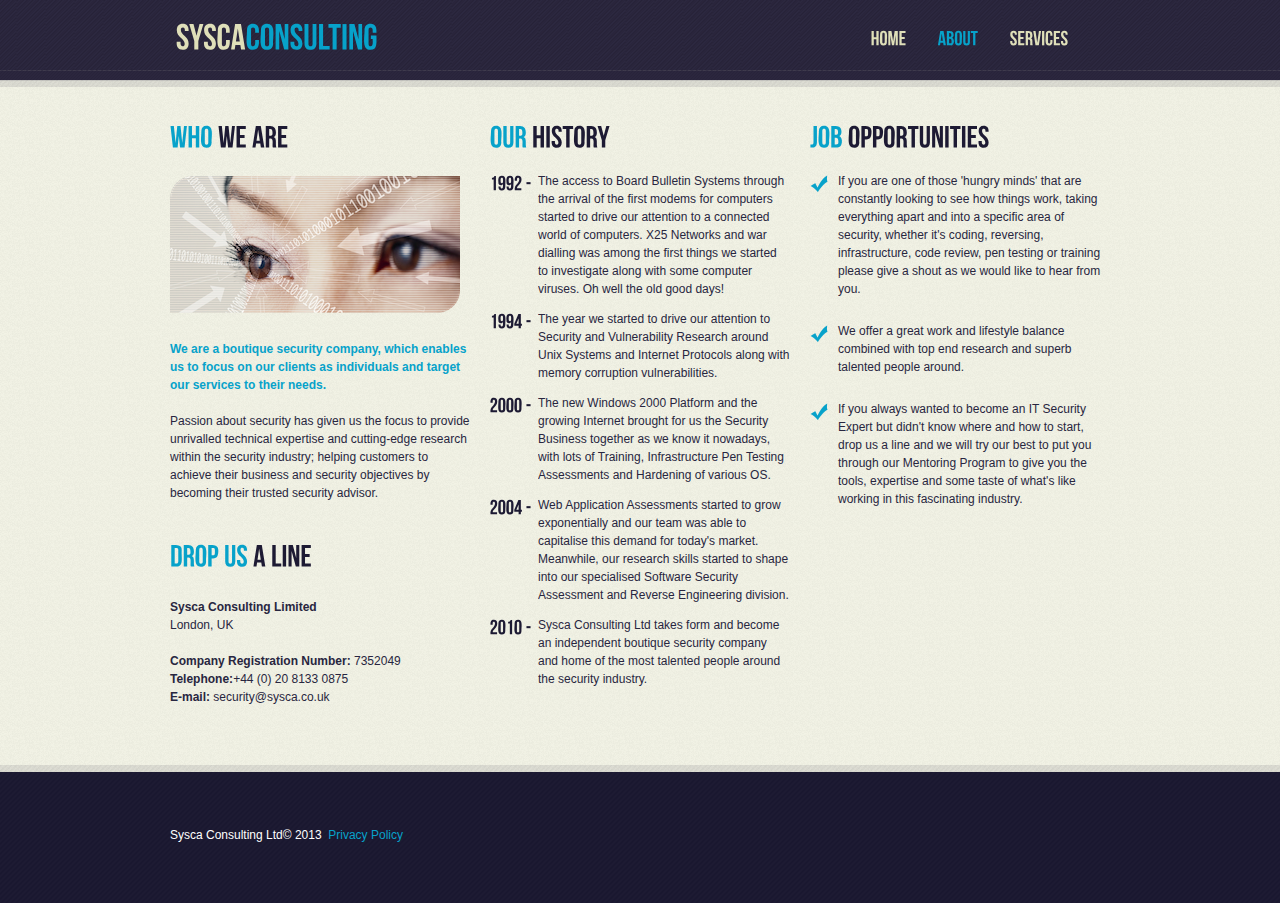
==== index-1.html @ 0ee832e3 "Initial Commit" ====
<!DOCTYPE html>
<html lang="en">
<head>
	<title>About</title>
	<meta charset="utf-8">
	<meta name="viewport" content="width=device-width; initial-scale=1.0">
	<link rel="stylesheet" href="css/reset.css" type="text/css" media="screen">
	<link rel="stylesheet" href="css/skeleton.css" type="text/css" media="screen">
	<link rel="stylesheet" href="css/superfish.css" type="text/css" media="screen">
	<link rel="stylesheet" href="css/style.css" type="text/css" media="screen">
	<link rel="stylesheet" href="css/carousel.css" type="text/css" media="screen">
	<link rel="icon" href="images/favicon.ico" type="image/x-icon">
	<link rel="shortcut icon" href="images/favicon.ico" type="image/x-icon">
	<script src="js/jquery-1.7.1.min.js"></script>
	<script src="js/script.js"></script>
	<script src="js/jquery.hoverIntent.js"></script>
	<script src="js/superfish.js"></script>
	<script src="js/FF-cash.js"></script>
	<script src="js/jquery.responsivemenu.js"></script>
	<script src="js/cufon-yui.js" type="text/javascript"></script>
	<script src="js/cufon-replace.js" type="text/javascript"></script>
	<script src="js/Bebas_Neue_400.font.js" type="text/javascript"></script>
	<script src="js/jquery.elastislide.js"></script>
	<script src="js/jquery.easing.1.3.js"></script>
	<!--[if lt IE 8]>
		<div style='clear: both; text-align:center; position: relative;'>
			<a href="http://windows.microsoft.com/en-US/internet-explorer/products/ie/home?ocid=ie6_countdown_bannercode">
				<img src="http://storage.ie6countdown.com/assets/100/images/banners/warning_bar_0000_us.jpg" border="0" height="42" width="820" alt="You are using an outdated browser. For a faster, safer browsing experience, upgrade for free today.">
			</a>
		</div>
	<![endif]-->
	<!--[if lt IE 9]>
		<script src="js/html5.js"></script>
		<link rel="stylesheet" href="css/ie.css"> 
	<![endif]-->
</head>
<body id="page2">
	<!--======================== header ============================-->
	<header>
		<div class="header-border">
			<div class="header-bg">
				<div class="container_12">
					<div class="grid_12">
						<!--======================== logo ============================-->
						<h1><a href="index.html">Sysca<strong>Consulting</strong></a></h1>
						<!--======================== menu ============================-->
						<nav>
							<div id="menu-icon">Menu<span></span></div>
							<ul class="menu responsive-menu">
								<li><a href="index.html">Home</a></li>
								<li class="current"><a href="index-1.html">About</a>
									
								</li>
								<li><a href="index-2.html">Services</a></li>

							</ul>
						</nav>
						<div class="clear"></div>
					</div>
					<div class="clear"></div>
				</div>
			</div>
		</div>
	</header>
	<!--======================== content ===========================-->
	<section id="content">
		<div class="content-bg3">
			<div class="content-border-top"></div>
			<div class="container_12">
				<div class="grid_4">
					<h3 class="p4-1"><strong>who</strong> we are</h3>
					<figure class="p5-1">
						<span class="img-box"><img src="images/page1-img1.jpg" alt=""></span>
					</figure>
					<h6 class="p3-1">We are a boutique security company, which enables us to focus on our clients as individuals and target our services to their needs. </h6>
					<p class="p7">Passion about security has given us the focus to provide unrivalled technical expertise and cutting-edge research within the security industry; helping customers to achieve their business and security objectives by becoming their trusted security advisor. </p>    
                  
					<h3 class="p5"><strong>drop us</strong> a line</h3>
				
						<dl>
							<strong>
Sysca Consulting Limited<br class="hide-ml"></strong>
London, UK <br class="hide-ml">
<br class="hide-ml">
<strong>Company Registration Number:</strong> 7352049<br class="hide-ml">
			
							<dd><span><strong>Telephone:</strong></span>+44 (0) 20 8133 0875</dd>
							<dd><span><strong>E-mail:</strong></span> <a href="#">  security@sysca.co.uk</a></dd>
                     
							
						</dl>
                    
				</div>
				<div class="grid_4">
					<h3 class="p3-1"><strong>our</strong> history</h3>
					<ul class="list-1">
						<li>
							<a href="#" class="term">1992 -</a>
							<div class="extra-wrap">The access to Board Bulletin Systems through the arrival of the first modems for computers started to drive our attention to a connected world of computers. X25 Networks and war dialling was among the first things we started to investigate along with some computer viruses. Oh well the old good days!</div>
						</li>
						<li>
							<a href="#" class="term">1994 -</a>
							<div class="extra-wrap">The year we started to drive our attention to Security and Vulnerability Research around Unix Systems and Internet Protocols along with memory corruption vulnerabilities. </div>
						</li>
						<li>
							<a href="#" class="term">2000 -</a>
							<div class="extra-wrap">The new Windows 2000 Platform and the growing Internet brought for us the Security Business together as we know it nowadays, with lots of Training, Infrastructure Pen Testing Assessments and Hardening of various OS. </div>
						</li>
						<li>
							<a href="#" class="term">2004 -</a>
							<div class="extra-wrap">Web Application Assessments started to grow exponentially and our team was able to capitalise this demand for today's market. Meanwhile, our research skills started to shape into our specialised Software Security Assessment and Reverse Engineering division. </div>
						</li>
						<li class="last-item">
							<a href="#" class="term">2010 -</a>
							<div class="extra-wrap">Sysca Consulting Ltd takes form and become an independent boutique security company and home of the most talented people around the security industry.</div>
						</li>
					</ul>
				</div>
				<div class="grid_4 last-col">
					<h3 class="p3-1"><strong>job</strong> opportunities</h3>
					<ul class="list-2">
						
						<li><a href="#">If you are one of those 'hungry minds' that are constantly looking to see how things work, taking everything apart and into a specific area of security, whether it's coding, reversing, infrastructure, code review, pen testing or training please give a shout as we would like to hear from you. </a></li>
                        
                        <li><a href="#">We offer a great work and lifestyle balance combined with top end research and superb talented people around.</a></li>
						<li class="last-item"><a href="#">If you always wanted to become an IT Security Expert but didn't know where and how to start, drop us a line and we will try our best to put you through our Mentoring Program to give you the tools, expertise and some taste of what's like working in this fascinating industry. </a></li>
					</ul>
				</div>
				<div class="clear"></div>
			</div>
			<div class="content-border-bot"></div>
		</div>
        
		
	<!--======================== footer ============================-->
	<!--======================== footer ============================-->
	<footer>
		<div class="container_12">
			<div class="wrapper">
				<div class="grid_12">
					<div class="wrapper">
						<div class="footer-text">Sysca Consulting Ltd© 2013&nbsp;&nbsp;<a href="index-5.html">Privacy Policy</a></div>
						<div class="footer-link"><!--{%FOOTER_LINK} --></div>
					</div>
				</div>
			</div>
		</div>
	</footer>
	<script type="text/javascript">
		Cufon.now();
		$(window).resize(function() {Cufon.refresh();});
	</script>
<script type="text/javascript">

  var _gaq = _gaq || [];
  _gaq.push(['_setAccount', 'UA-26444672-1']);
  _gaq.push(['_setDomainName', 'sysca.co.uk']);
  _gaq.push(['_trackPageview']);

  (function() {
    var ga = document.createElement('script'); ga.type = 'text/javascript'; ga.async = true;
    ga.src = ('https:' == document.location.protocol ? 'https://ssl' : 'http://www') + '.google-analytics.com/ga.js';
    var s = document.getElementsByTagName('script')[0]; s.parentNode.insertBefore(ga, s);
  })();

</script>
</body>
</html>
---- css/skeleton.css ----
/*
* Skeleton V1.1
* Copyright 2011, Dave Gamache
* www.getskeleton.com
* Free to use under the MIT license.
* http://www.opensource.org/licenses/mit-license.php
* 8/17/2011
*/


/* Table of Contents
==================================================
	#Base 960 Grid
	#Tablet (Portrait)
	#Mobile (Portrait)
	#Mobile (Landscape)
	#Clearing */


/**************Global Structure*****************/
.wrapper{width:100%; overflow:hidden; position:relative;}
.extra-wrap{overflow:hidden; display:block;}


/* #Base 960 Grid
================================================== */

	.container_12{position: relative; width: 960px; margin: 0 auto; padding: 0;}
	.grid_1,
	.grid_2,
	.grid_3,
	.grid_4,
	.grid_5,
	.grid_6,
	.grid_7,
	.grid_8,
	.grid_9,
	.grid_10,
	.grid_11,
	.grid_12	{float: left; display: inline; margin-left: 10px; margin-right: 10px;}

	/* Nested Column Classes */
	.container_12 .alpha		{margin-left: 0 !important;}
	.container_12 .omega		{margin-right: 0 !important; margin-bottom:0 !important}

	/* Base Grid */
	.container_12 .grid_1		{width: 60px; }
	.container_12 .grid_2		{width: 140px;}
	.container_12 .grid_3		{width: 220px;}
	.container_12 .grid_4		{width: 300px;}
	.container_12 .grid_5		{width: 380px;}
	.container_12 .grid_6		{width: 460px;}
	.container_12 .grid_7		{width: 540px;}
	.container_12 .grid_8		{width: 620px;}
	.container_12 .grid_9		{width: 700px;}
	.container_12 .grid_10		{width: 780px;}
	.container_12 .grid_11		{width: 860px;}
	.container_12 .grid_12		{width: 940px;}
	/* Prefix Extra Space >> 12 Columns */
	.container_12 .prefix_1 	{padding-left:80px;}
	.container_12 .prefix_2 	{padding-left:160px;}
	.container_12 .prefix_3 	{padding-left:240px;}
	.container_12 .prefix_4 	{padding-left:320px;}
	.container_12 .prefix_5 	{padding-left:400px;}
	.container_12 .prefix_6 	{padding-left:480px;}
	.container_12 .prefix_7 	{padding-left:560px;}
	.container_12 .prefix_8 	{padding-left:640px;}
	.container_12 .prefix_9 	{padding-left:720px;}
	.container_12 .prefix_10 	{padding-left:800px;}
	.container_12 .prefix_11 	{padding-left:880px;}
	/* Suffix Extra Space >> 12 Columns */
	.container_12 .suffix_1 	{padding-right:80px;}
	.container_12 .suffix_2 	{padding-right:160px;}
	.container_12 .suffix_3 	{padding-right:240px;}
	.container_12 .suffix_4 	{padding-right:320px;}
	.container_12 .suffix_5 	{padding-right:400px;}
	.container_12 .suffix_6 	{padding-right:480px;}
	.container_12 .suffix_7 	{padding-right:560px;}
	.container_12 .suffix_8 	{padding-right:640px;}
	.container_12 .suffix_9 	{padding-right:720px;}
	.container_12 .suffix_10 	{padding-right:800px;}
	.container_12 .suffix_11 	{padding-right:880px;}

	/*twin columns*/
	.dgrid_2{float:left; width:140px;}
	.dgrid_3{float:left; width:220px;}
	.dgrid_4{float:left; width:300px;}
		.dgrid_2:first-child, .dgrid_3:first-child, .dgrid_4:first-child{margin-right:20px;}
	/*triple columns*/
	.tgrid_2{float:left; width:140px; margin-right:20px;}
	.tgrid_3{float:left; width:220px; margin-right:20px;}
		.tgrid_2:last-child, .tgrid_3:last-child, .tgrid_2.last-col, .tgrid_3.last-col{margin-right:0px;}

/* #Tablet (Portrait)
================================================== */

	/* Note: Design for a width of 768px */
	@media only screen and (max-width: 995px) {
		.container_12				{width: 768px;}
		.container_12 .grid_1		{width: 44px;}
		.container_12 .grid_2		{width: 108px;}
		.container_12 .grid_3		{width: 172px;}
		.container_12 .grid_4		{width: 236px;}
		.container_12 .grid_5		{width: 300px;}
		.container_12 .grid_6		{width: 364px;}
		.container_12 .grid_7		{width: 428px;}
		.container_12 .grid_8		{width: 492px;}
		.container_12 .grid_9		{width: 556px;}
		.container_12 .grid_10		{width: 620px;}
		.container_12 .grid_11		{width: 684px;}
		.container_12 .grid_12		{width: 748px;}
		/* Prefix Extra Space >> 12 Columns */
		.container_12 .prefix_1 	{padding-left:64px;}
		.container_12 .prefix_2 	{padding-left:128px;}
		.container_12 .prefix_3 	{padding-left:192px;}
		.container_12 .prefix_4 	{padding-left:256px;}
		.container_12 .prefix_5 	{padding-left:320px;}
		.container_12 .prefix_6 	{padding-left:384px;}
		.container_12 .prefix_7 	{padding-left:448px;}
		.container_12 .prefix_8 	{padding-left:512px;}
		.container_12 .prefix_9 	{padding-left:576px;}
		.container_12 .prefix_10 	{padding-left:640px;}
		.container_12 .prefix_11 	{padding-left:768px;}
		/* Suffix Extra Space >> 12 Columns */
		.container_12 .suffix_1 	{padding-right:64px;}
		.container_12 .suffix_2 	{padding-right:128px;}
		.container_12 .suffix_3 	{padding-right:192px;}
		.container_12 .suffix_4 	{padding-right:256px;}
		.container_12 .suffix_5 	{padding-right:320px;}
		.container_12 .suffix_6 	{padding-right:384px;}
		.container_12 .suffix_7 	{padding-right:448px;}
		.container_12 .suffix_8 	{padding-right:512px;}
		.container_12 .suffix_9 	{padding-right:576px;}
		.container_12 .suffix_10 	{padding-right:640px;}
		.container_12 .suffix_11 	{padding-right:768px;}
		
		/*twin columns*/
		.dgrid_2{width:108px;}
		.dgrid_3{width:172px;}
		.dgrid_4{width:236px;}
		/*triple columns*/
		.tgrid_2{width:108px;}
		.tgrid_3{width:172px;}
		
		/*styles*/
		img{width:100%; height:auto;}
		.hide-tp{display:none !important;}
		.img-indent-none-tp{float:none !important; margin-right:0 !important; margin-bottom:20px !important;}
			.img-indent-none-tp img{width:100% !important;}
		.clear-tp{display:block; clear:both !important; padding-top:20px !important;}
		.extra-wrap-none-tp{overflow:visible !important;}
	}


/*  #Mobile (Landscape)
================================================== */

	/* Note: Design for a width of 480px */
	@media only screen and (max-width: 767px) {
		.container_12 {width: 420px;}
		.container_12 .grid_1{width:35px; margin-left:0; margin-right:20px; margin-bottom:0 !important;}
		.container_12 .grid_2{width:70px; margin-left:0; margin-right:20px; margin-bottom:0 !important;}
		.container_12 .grid_3,
		.container_12 .grid_4,
		.container_12 .grid_5,
		.container_12 .grid_6,
		.container_12 .grid_7,
		.container_12 .grid_8,
		.container_12 .grid_9,
		.container_12 .grid_12{width: 100%; margin-left: 0; margin-right:0;}
		.container_12 .grid_10{width:330px; margin-left:0; margin-right:20px; margin-bottom:0 !important;}
		.container_12 .grid_11{width:365px; margin-left:0; margin-right:20px; margin-bottom:0 !important;}
		.container_12 .grid_1.last-col,
		.container_12 .grid_2.last-col,
		.container_12 .grid_10.last-col,
		.container_12 .grid_11.last-col{margin-right:0 !important;}
		
		.container_12 .grid_1,
		.container_12 .grid_2,
		.container_12 .grid_3,
		.container_12 .grid_4,
		.container_12 .grid_5,
		.container_12 .grid_6,
		.container_12 .grid_7,
		.container_12 .grid_8,
		.container_12 .grid_9,
		.container_12 .grid_10,
		.container_12 .grid_11{margin-bottom:30px;}
		
		/* Prefix Extra Space >> 12 Columns */
		.container_12 .prefix_1,
		.container_12 .prefix_2,
		.container_12 .prefix_3,
		.container_12 .prefix_4,
		.container_12 .prefix_5,
		.container_12 .prefix_6,
		.container_12 .prefix_7,
		.container_12 .prefix_8,
		.container_12 .prefix_9,
		.container_12 .prefix_10,
		.container_12 .prefix_11{padding-left:0;}

		/* Suffix Extra Space >> 12 Columns */
		.container_12 .suffix_1,
		.container_12 .suffix_2,
		.container_12 .suffix_3,
		.container_12 .suffix_4,
		.container_12 .suffix_5,
		.container_12 .suffix_6,
		.container_12 .suffix_7,
		.container_12 .suffix_8,
		.container_12 .suffix_9,
		.container_12 .suffix_10,
		.container_12 .suffix_11{padding-right:0;}
		
		/*twin columns*/
		.dgrid_2, .dgrid_3, .dgrid_4{width:200px;}
		/*triple columns*/
		.tgrid_2, .tgrid_3{width:126px;}
		
		/*styles*/
		.last-col{margin-bottom:0 !important;}
		.hide-ml{display:none !important;}
		.img-indent-none-ml{float:none !important; margin-right:0 !important; margin-bottom:20px !important;}
			.img-indent-none-ml img{width:100% !important;}
		.clear-ml{display:block; clear:both !important; padding-top:20px !important;}
		.extra-wrap-none-ml{overflow:visible !important;}
	}


/* #Mobile (Portrait)
================================================== */
	
	/* Note: Design for a width of 320px */
	@media only screen and (max-width: 479px) {
		.container_12{width:300px;}
		.container_12 .grid_1{width:25px;}
		.container_12 .grid_2{width:60px;}
		.container_12 .grid_10{width:220px;}
		.container_12 .grid_11{width:255px;}
		
		/*twin columns*/
		.dgrid_2{width:140px;}
		.dgrid_3, .dgrid_4{width:300px;}
			.dgrid_3:first-child, .dgrid_4:first-child{margin-right:0; margin-bottom:30px;}
		/*twin columns*/
		.tgrid_2{width:90px; margin-right:15px;}
		.tgrid_3{width:300px; margin-right:0; margin-bottom:30px;}
			.tgrid_3:last-child, .tgrid_3.last-col{margin-bottom:0;}
		
		/*styles*/
		.hide-mp{display:none !important;}
		.img-indent-none-mp{float:none !important; margin-right:0 !important; margin-bottom:20px !important;}
			.img-indent-none-mp img{width:100% !important;}
		.clear-mp{display:block; clear:both !important; padding-top:20px !important;}
		.extra-wrap-none-mp{overflow:visible !important;}
	}


/* #Clearing
================================================== */

	/* Self Clearing Goodness */
	.container_12:after {content: "\0020"; display: block; height: 0; clear: both; visibility: hidden;}

	/* Use clearfix class on parent to clear nested columns,
	or wrap each row of columns in a <div class="row"> */
	.clearfix:before,
	.clearfix:after,
	.row:before,
	.row:after {
		content: '\0020';
		display: block;
		overflow: hidden;
		visibility: hidden;
		width: 0;
		height: 0;}
	.row:after, .clearfix:after {clear: both;}
	.row, .clearfix {zoom: 1;}

	/* You can also use a <br class="clear" /> to clear columns */
	.clear {
		clear: both;
		display: block;
		overflow: hidden;
		visibility: hidden;
		width: 0;
		height: 0;
	}
---- css/superfish.css ----
nav{
	position: relative;
	float:right;
	padding-right:10px;
	padding-top:11px;
}
#menu-icon{
	display:none;
	width:57px;
	height:43px;
	font-size:20px;
	line-height:24px;
	color:#fff;
	text-align:center;
	padding-top:13px;
	background:url(../images/menu-icon.png) center top no-repeat;
	cursor:pointer;
}
	#menu-icon span{
		display:block;
		width:100%;
		height:6px;
		background:url(../images/menu-icon-marker.gif) center top no-repeat;
	}
.menu {list-style:none;}
.menu > li {
	position:relative;
	float:left;
	font-size:20px;
	line-height:24px;
	margin-right:31px;
}
	.menu > li > a {
		color:#dfdfb9;
		text-decoration:none;
	}
		.menu > li.sfHover > a,.menu > li > a:hover , .menu > li.current > a {text-decoration:none; color:#07a2ca;}
	.menu .menu-arrow{display:none;}
/***submenu***/
.menu ul {
	position:absolute;
	top:-999em;
	width:112px; 
	display:none;
	padding:12px 15px 14px;
	background:url(../images/submenu-tail.png) 0 0 repeat;
	z-index:999;
}
.menu li li{
	width:100%;
	padding:0;
	margin-bottom:16px;
	position:relative;
}
	.menu li li a{
		color:#dfdfb9;
		text-decoration:none;
	}
		.menu li li > a:hover,.menu li li.sfHover > a{
			color:#07a2ca;
			text-decoration:none;
		}
.menu li:hover ul, .menu li.sfHover ul {left:-15px; top:33px;}
.menu li:hover li ul, .menu li.sfHover li ul {top:-999em;}
/***subsubmenu***/
.menu ul ul{width:123px;}
.menu li li:hover ul, .menu li li.sfHover ul {left:127px; top:-12px;}
.menu li li:hover li ul, .menu li li.sfHover li ul {top:-999em;}

@media only screen and (max-width: 995px){
	.menu > li > a .menu-arrow{display:inline-block; width:9px; height:6px; overflow:hidden; text-indent:-999em; font-size:0; line-height:0; background:url(../images/menu-arrow.png) center top no-repeat; vertical-align:middle; margin-left:2px;}
		.menu > li.sfHover > a .menu-arrow, .menu > li > a:hover .menu-arrow, .menu > li.current > a .menu-arrow{background-position: center -25px;}
	.menu ul{width:123px;}
	.menu ul a .menu-arrow{display:inline-block; width:6px; height:9px; overflow:hidden; text-indent:-999em; font-size:0; line-height:0; background:url(../images/menu-arrow2.png) center top no-repeat; vertical-align:middle; margin-left:2px;}
		.menu ul li.sfHover > a .menu-arrow, .menu ul a:hover .menu-arrow{background-position: center -22px;}
	.menu li li:hover ul, .menu li li.sfHover ul {left:138px;}
}

@media only screen and (max-width: 767px) {
	nav{padding-right:0; padding-top:0;}
	#menu-icon{display:block;}
	/*menu*/
	.menu{display:none; position:absolute; top:75px; right:0; width:95px; padding:12px 15px 14px; background:url(../images/submenu-tail.png) 0 0 repeat; z-index:999;}
	.menu > li {float:none; width:100%; padding:0; margin-bottom:16px;}
	.menu > li > a .menu-arrow{width:6px; height:9px; background-image:url(../images/menu-arrow2.png);}
		.menu > li.sfHover > a .menu-arrow, .menu > li > a:hover .menu-arrow, .menu > li.current > a .menu-arrow{background-position: center -22px;}
	/***submenu***/
	.menu ul {right:110px; left:auto !important; top:0 !important;}
	.menu ul a .menu-arrow{display:none;}
		.menu ul li.sfHover > a{color:#dfdfb9;}
		.menu ul li a:hover{color:#07a2ca;}
	/***submenu***/
	.menu ul ul {position:static; width:auto; padding:15px 0 0 10px; display:block !important; background:none;}
		.menu ul ul li{font-size:16px; line-height:20px;}
			.menu ul ul a{display:inline-block; padding-left:10px; background:url(../images/menu-arrow2.png) 0 6px no-repeat;}
				.menu ul ul a:hover{background-position: 0 -16px;}
}

@media only screen and (min-width: 768px) {.menu {display:block !important;}}
---- css/style.css ----
html,body{height:100%;}
body{
	background: url(../images/body-tail.gif) top center repeat;
	font:13px/20px Arial, Helvetica, sans-serif;
	color:#808092;
	position:relative;
	min-width:320px;
}
/*********************************header*************************************/
header{width:100%;}
	#page1 header{background:url(../images/dashed-border.gif) center bottom repeat-x; padding-bottom:10px;}
.header-border{background:url(../images/header-border.gif) center bottom repeat-x; padding-bottom:10px;}
.header-bg{padding:14px 0 12px; background:url(../images/header-pannel-tail.gif) center top repeat;}
h1{
	margin-left:6px;
	float:left;
	font-size:36px;
	line-height:44px;
}
	h1 a{color:#dfdfb9;}
		h1 a strong{color:#07a2ca; font-weight:normal;}
		h1 a:hover{text-decoration:none;}

/********************************* Content **********************************/
#content{width:100%;}
.content-bg1{
	position:relative;
	padding:21px 0 0;
	width:100%;
}
	.content-bg1.indent-bottom{padding-bottom:44px;}
.content-bg2{
	background: none repeat scroll 0 0 #F3F3E8;
	border-bottom: 6px solid #ddddd5;
	border-top: 5px solid #ddddd5;
	padding: 31px 0 58px;
	width: 100%;
	font-size:12px;
	line-height:18px;
	color:#282640;
}
.content-bg3{
	background:url(../images/slider-tail.gif) center top repeat;
	position:relative;
	width:100%;
	padding: 38px 0 66px;
	font:12px/18px Arial, Helvetica, sans-serif;
	color:#282640;
}
#page3 .content-bg3{padding-bottom:17px;}
	.content-border-top{
		background:url(../images/slider-border-top.png) center top repeat-x;
		width:100%;
		height:7px;
		position:absolute;
		top:0;
		left:0;
		z-index:99;
	}
	.content-border-bot{
		background:url(../images/slider-border-bot.png) center top repeat-x;
		width:100%;
		height:7px;
		position:absolute;
		bottom:0;
		left:0;
		z-index:99;
	}
/* ---------- Titles ---------*/
h3{font-size:30px; line-height:36px; color:#1d1a33;}
	h3 strong{color:#07a2ca; font-weight:normal;}
h4{font-size:22px; line-height: 27px; color:#07a2ca;}
h5{font-size:20px; line-height:24px; color:#1d1a33;}
	h5 a{color:#1d1a33;}
		h5 a:hover{text-decoration:none; color:#07a2ca;}
h6{font:bold 13px/20px Arial, Helvetica, sans-serif; color:#dfdfb9;}
	.content-bg2 h6, #page6 .content-bg3 h6{font: bold 12px/18px Arial, Helvetica, sans-serif; color:#282640;}
	.content-bg3 h6{font: bold 12px/18px Arial, Helvetica, sans-serif; color:#07a2ca;}
	h6 a{color:#dfdfb9;}
		h6 a:hover{text-decoration:none; color:#07a2ca;}
	.content-bg2 h6 a{color:#282640;}
		.content-bg2 h6 a:hover{text-decoration:none; color:#07a2ca;}
	.content-bg3 h6 a{color:#07a2ca;}

/*---------- Columns --------*/
.col-3-1{float:left; width:240px; margin-right:37px;}
/*----------- Boxes ----------*/
.welcome-box{
	background:url(../images/welcome-box-shadow.png) 0 0 repeat;
	margin:-31px -10px 0;
	padding:0 10px;
	font:13px/20px Arial, Helvetica, sans-serif;
	color:#808092;
}
	.welcome-box .bg{
		background:url(../images/welcome-box-tail.gif) 0 0 repeat;
		margin-top:-93px;
		float:left;
		width:100%;
		z-index:900;
		position:relative;
	}
	.welcome-box .indents{padding: 5px 30px 42px 32px;}
	.welcome-box h2{
		color: #dfdfb9;
		font-size: 100px;
		line-height: 120px;
		margin:0 0 6px -3px;
	}
	.welcome-box .slogan{
		color: #07A2CA;
		font-size: 38px;
		line-height: 46px;
		margin: 0 0 26px -3px;
	}
.box1{
	background: #DFDFB9;
	color: #282640;
	font: 12px/18px Arial, Helvetica, sans-serif;
	width: 100%;
}
	.box1 .indents {padding: 10px 10px 28px;}
	.box1 .indents1 {padding: 0 10px;}
/*----------- Other -----------*/
blockquote{width:100%;}
	.quote-caption{text-align:right;}
/*---------- Links ----------*/
a{color:#282640; outline:none; cursor:pointer; text-decoration:none;}
	a:hover{text-decoration: underline;}
a[href^="tel:"]{color: inherit; text-decoration:none;}
.link{color:#fff;}
	.link:hover{text-decoration:none; color:#07a2ca;}
.button{
	display:inline-block;
	cursor:pointer;
	font:12px/18px Arial, Helvetica, sans-serif;
	color:#fff;
	padding:4px 12px;
	background:#07a2ca;
}
	.button:hover{text-decoration:none; background-color:#1d1a33;}
/*----- Images -----*/
.img-indent{float:left; margin-right:20px;}
.img-indent1-1{float:left; margin-right:7px;}
.img-indent2{float:left; margin-right:10px;}
.img-indent3{float:left; margin-right:15px;}
.img-box{
	display:block;
	
}
	.content-bg1 .img-box{box-shadow:none;}
/*---------- Lists -----------*/
.last-item{margin-right:0 !important; margin-bottom:0 !important;} 
.list-1 li{
	overflow:hidden;
	font:12px/18px Arial, Helvetica, sans-serif;
	color:#282640;
	margin-bottom:12px;
}
	.list-1 .term{
		float:left;
		width:48px;
		font-size:20px;
		line-height:24px;
		color:#1d1a33;
		margin-top:-2px;
	}
		.list-1 .term:hover{text-decoration:none; color:#07a2ca;}
.list-2 li{
	font:12px/18px Arial, Helvetica, sans-serif;
	color:#282640;
	padding-left:28px;
	background:url(../images/marker-2.png) 0 3px no-repeat;
	margin-bottom:24px;
}
	.list-2 a{color:#282640;}
		.list-2 a:hover{text-decoration:none; color:#07a2ca;}
.list-3 li{
	font:12px/18px Arial, Helvetica, sans-serif;
	color:#fff;
	margin-bottom:1px;
}
	.list-3 a{
		display:block;
		color:#fff;
		background:#07a2ca;
		padding:6px 12px 7px;
	}
		.list-3 a:hover{text-decoration:none; background-color:#212036;}
.list-4 li{
	font:12px/18px Arial, Helvetica, sans-serif;
	color:#282640;
	padding-left:24px;
	background:url(../images/marker-4.png) 0 0 no-repeat;
	margin-bottom:16px;
}
.list-5 li{
	font:13px/20px Arial, Helvetica, sans-serif;
	color:#808092;
	padding-top:3px;
	padding-left:30px;
	background:url(../images/marker-5.png) 0 5px no-repeat;
	margin-bottom:11px;
}
	.list-5 a{color:#808092;}
		.list-5 a:hover{text-decoration:none; color:#cfcfac;}
/*---------- Borders ---------*/
.border-bottom{
	background:url(../images/border.png) 0 0 repeat;
	width:100%;
	height:8px;
	position:absolute;
	left:0;
	bottom:0;
	z-index:998;
}
.border-top{background:url(../images/dashed-border.gif) center 9px repeat-x; padding-top:10px;}
/*---------- Indents ---------*/
p, .p3-1{margin-bottom:18px}
	.p0{margin-bottom:0;}		.p0-1{margin-bottom:3px;}
	.p1{margin-bottom:5px;}		.p1-1{margin-bottom:8px;}
	.p2{margin-bottom:10px;}	.p2-1{margin-bottom:12px;}
	.p3{margin-bottom:15px;}
	.p4{margin-bottom:20px;}	.p4-1{margin-bottom:22px;}
	.p5{margin-bottom:25px;}	.p5-1{margin-bottom:27px;}
	.p6{margin-bottom:30px;}	.p6-1{margin-bottom:32px;}
	.p7{margin-bottom:35px;}	.p7-1{margin-bottom:37px;}
	.p8{margin-bottom:40px;}	.p8-1{margin-bottom:42px;}
.indent-top1{padding-top:5px;}
.indent-top3{padding-top:16px;}
.indent-left4-1{padding-left:22px;}
.indent-right3{padding-right:15px;}
.indent-right8{padding-right:40px;}
.indent-right9-1{padding-right:47px;}
.indent-bottom4{padding-bottom:20px;}
.indent-bottom8-1{padding-bottom:43px;}
/*----------- Map ------------*/
#map iframe{width:100%; height:189px;}
#map dl{width:100%; position:relative; overflow:hidden;}
#map dt{margin-bottom:18px;}
#map dl span {float:left; width:82px;}
/************************************** Footer *************************************/
footer{
	width:100%;
	font:12px/18px Arial, Helvetica, sans-serif;
	color:#fff;
	padding: 54px 0 59px;
}
	.footer-text{float:left;}
		.footer-text a{color:#07a2ca;}
			.footer-text a:hover{text-decoration:none; color:#fff;}
	.footer-link{float:right;}

/*=================================================================================*/
@media only screen and (max-width: 995px) {
	p, .p3, .p3-1{margin-bottom:15px}
		.p4-1, .p5, .p5-1, .p6, .p6-1, .p7, .p7-1, .p8, .p8-1{margin-bottom:20px;}
		h3{margin-bottom:15px !important;}
	.img-indent:not(.img-indent-none-tp) img, img-indent1-1:not(.img-indent-none-tp) img, .img-indent2:not(.img-indent-none-tp) img, .img-indent3:not(.img-indent-none-tp) img{width:auto;}
	.col-3-1{width:204px; margin-right:20px;}
	.indent-left4-1{padding-left:0;}
	.indent-right3, .indent-right8, .indent-right9-1{padding-right:0;}
	/*-----------------------------------------*/
	h1{padding-left:10px;}
	.welcome-box .bg{margin-top:-40px;}
	.welcome-box .indents{padding: 5px 20px 30px;}
	.welcome-box h2{font-size: 80px; line-height: 96px; margin-left:-2px;}
	.welcome-box .slogan{font-size: 30px; line-height: 36px; margin: 0 0 15px -2px;}
	.welcome-box h6{margin-bottom:10px !important;}
}

@media only screen and (max-width: 767px) {
	.img-indent:not(.img-indent-none-ml) img, .img-indent1-1:not(.img-indent-none-ml) img, .img-indent2:not(.img-indent-none-ml) img, .img-indent3:not(.img-indent-none-ml) img{width:auto;}
	.col-3-1{width:200px;}
	.content-bg1{padding:21px 0 30px;}
	.indent-bottom4{padding-bottom:30px;}
	/*-----------------------------------------*/
	h1{padding-left:0;}
	.welcome-box {padding-bottom:10px;}
	.welcome-box .bg{margin-top:0;}
	footer{padding: 30px 0;}
		.footer-text, .footer-link{float:none;}
}

@media only screen and (max-width: 479px) {
	.img-indent:not(.img-indent-none-mp) img, .img-indent1-1:not(.img-indent-none-mp) img, .img-indent2:not(.img-indent-none-mp) img, .img-indent3:not(.img-indent-none-mp) img{width:auto;}
	.col-3-1{float:none; width:100%; margin-right:0; margin-bottom:30px;}
}
---- css/carousel.css ----
/******************carousel**********************/
#carousel{position:relative; overflow:hidden; max-height:360px;}
	#carousel .es-carousel{width:100%; overflow:hidden;}
		#carousel li{float:left; position:relative;}
#carousel .es-nav-prev, #carousel .es-nav-next{
	display:block !important;
	width:22px;
	height:23px;
	overflow:hidden;
	background-position:center top;
	background-repeat:no-repeat;
	position:absolute;
	top:4px;
	text-indent: -100%;
	font-size:0;
	line-height:0;
	white-space: nowrap;
	cursor:pointer;
	z-index:996;
}
#carousel .es-nav-prev{background-image:url(../images/carousel-prev.png); right:31px;}
#carousel .es-nav-next{background-image:url(../images/carousel-next.png); right:0;}
	#carousel .es-nav-prev:hover, #carousel .es-nav-next:hover{background-position:0 -36px;}

/*-------------------------------------------------------------------*/

@media only screen and (min-width: 768px) and (max-width: 995px) {
	#carousel li{width:172px !important;}
}
---- css/ie.css ----
.img-box,
#contact-form label{behavior: url(js/PIE.htc); position:relative;}

body{min-width:960px;}
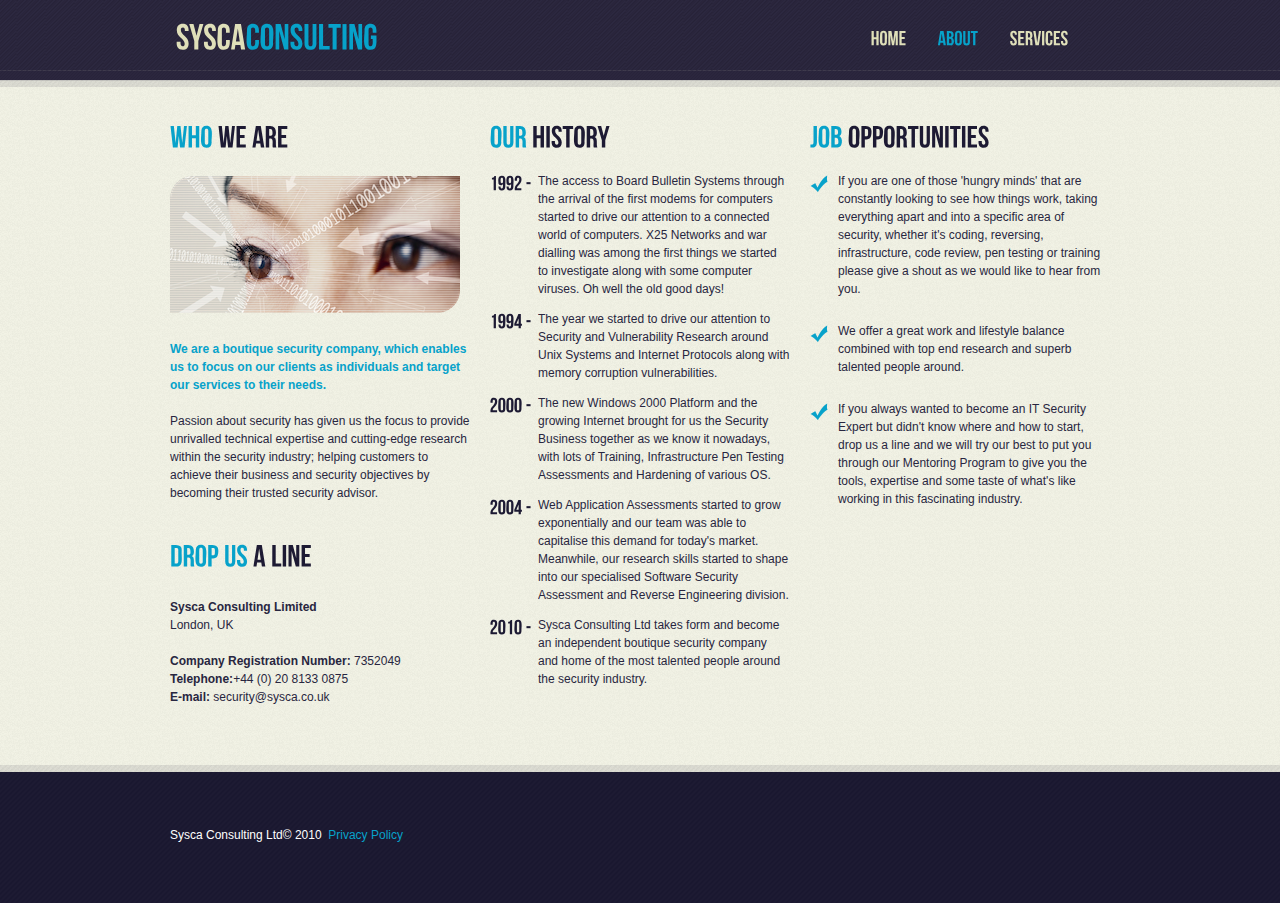
==== commit 8a9963e0: "Update index-1.html" ====
--- a/index-1.html
+++ b/index-1.html
@@ -139,7 +139,7 @@
 			<div class="wrapper">
 				<div class="grid_12">
 					<div class="wrapper">
-						<div class="footer-text">Sysca Consulting Ltd© 2013&nbsp;&nbsp;<a href="index-5.html">Privacy Policy</a></div>
+						<div class="footer-text">Sysca Consulting Ltd© 2010&nbsp;&nbsp;<a href="index-5.html">Privacy Policy</a></div>
 						<div class="footer-link"><!--{%FOOTER_LINK} --></div>
 					</div>
 				</div>
